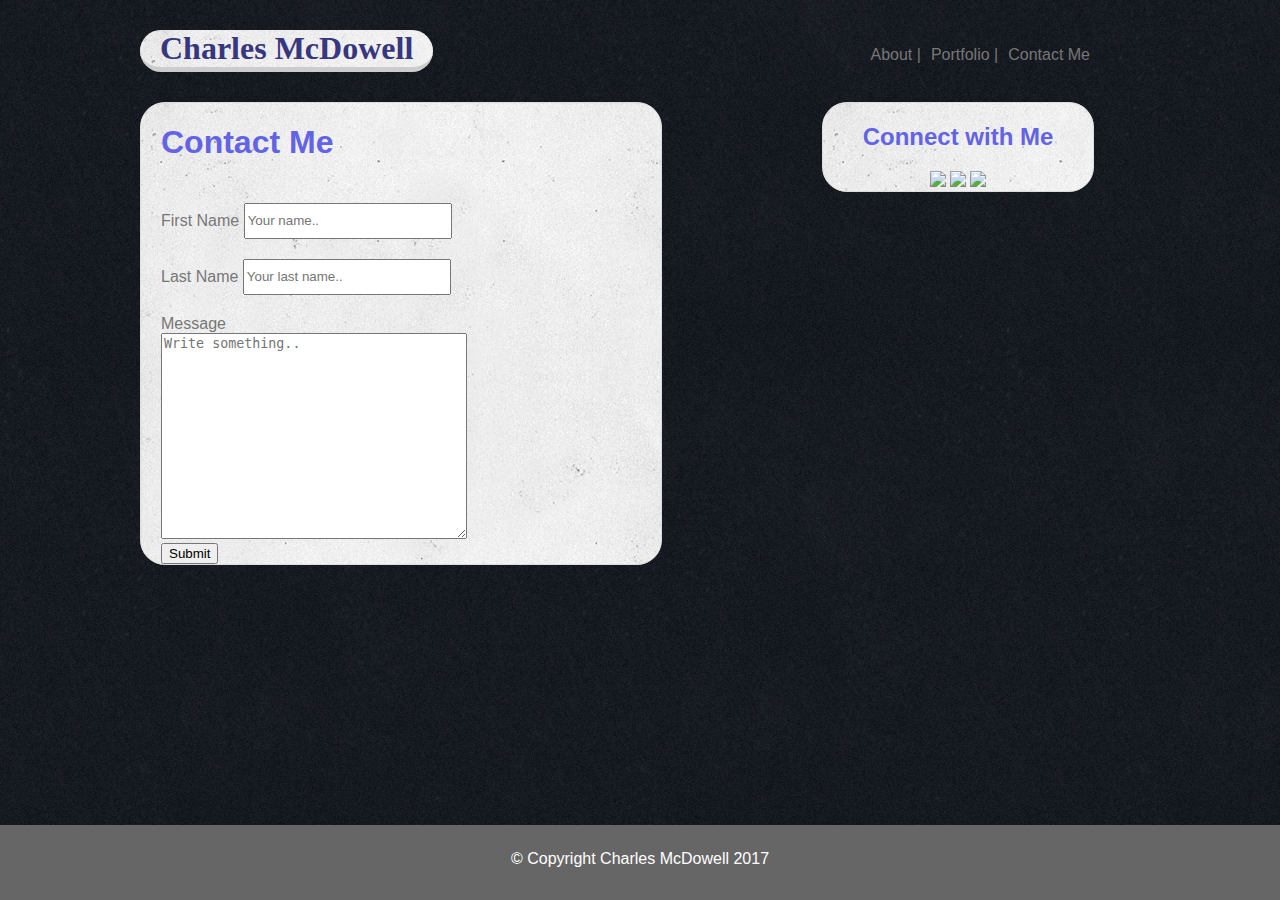
==== contact.html @ 8458dfe4 "full changes" ====
<!DOCTYPE html>
<html>
<head>
	<title>Contact</title>
	<link type="text/css" rel="stylesheet" href="assets/css/style.css">
</head>
<body>
	<header>
		<h1 id="mainlogo" class="heading">Charles McDowell</h1>
		<nav>
		<ul>
			<li><a href="index.html">About |</a></li>
			<li><a href="portfolio.html">Portfolio |</a></li>
			<li><a href="contact.html">Contact Me</a></li>
		</ul>
		</nav>
</header>
	<div id="maincontainer">
	<section>
		<h1 class="heads">Contact Me</h1>
			<div class="container">
  <form action="/action_page.php">

    <label for="fname">First Name</label>
    <input type="text" id="fname" name="firstname" placeholder="Your name.."><br>

    <label for="lname">Last Name</label>
    <input type="text" id="lname" name="lastname" placeholder="Your last name.."><br>

    <label for="subject">Message</label><br>
    <textarea id="message" name="subject" placeholder="Write something.." style="height:200px"></textarea><br>

    <input id="submit" type="submit" value="Submit">

  </form>
</section>

		<aside>
			<h2 class="heads">Connect with Me</h2>
			<a href="https://facebook.com"><img id="github" src="https://cdn3.iconfinder.com/data/icons/free-social-icons/67/github_square_black-128.png" width="75"></a>
			<a href="https://facebook.com"><img id="linkedin" src="https://cdn1.iconfinder.com/data/icons/logotypes/32/square-linkedin-128.png" width="70"></a>
			<a href="https://facebook.com"><img id="stack" src="https://cdn3.iconfinder.com/data/icons/inficons/128/stackoverflow.png" width="70"></a>
			

		</aside>
	</div>
<footer>© Copyright Charles McDowell 2017</footer>
</body>
</html>
---- assets/css/style.css ----
body {
	color: #777777;
	font-family: 'Arial', 'Helvetica Neue', sans-serif;
	width: 1024px;
	margin: 0 auto;
	background-image: url("../images/blackmamba.png");
}

#mainlogo {
	background-color: #777777;
	color: #37377F;
	border-bottom: solid #cccccc 5px;
	float: left;
	padding-left: 20px;
	padding-right: 20px;
	border-radius: 25px;
	background-image: url("../images/concrete_wall_2.png");
	margin-left: 140px;
}

.heading {
	color: #37377F;
	font-family: 'Georgia', Times, Times New Roman, serif;
	margin-bottom: 0;
	margin-top: 30px;
}
.heads {
	color: #6263E5;
}
header {
	width: 1100px;
}

nav {
	float: right;
	padding-top: 30px;
}

ul {
	list-style: none;
}

li {
	float: left;
	margin-right: 10px;
}

a {
	text-decoration: none;
	color: #777777;
}

#maincontainer {
	clear: both;
	background-color: transparent;
	margin-left: 70px;
	overflow: auto;
	width: 1024px;
}
section {
	float: left;
	width: 500px;
	border: solid #dddddd 1px;
	background-color: #ffffff;
	border-radius: 25px;
	padding-left: 20px;
	margin-right: 10px;
	margin-left: 70px;
	background-image: url("../images/concrete_wall_2.png");
	margin-top: 30px;
}
#pica {
	border-radius: 25px;
	border: solid #6D6EFF 5px;
}
.pic {
	margin-left: 20px;
	border-radius: 25px;
	border: solid #6D6EFF 5px;
	margin-bottom: 20px;
}
.absolute {
	position: relative; 
   	width: 100%;
}
#pic1 { 
   position: absolute; 
   top: 114px; 
   left: 25px; 
   width: 201px;
   background-image: url("../images/concrete_wall_2.png");
   border-bottom-left-radius: 25px;
   border-bottom-right-radius: 25px;
   text-align: center
}
#pic2 { 
   position: absolute; 
   top: 114px; 
   left: 258px; 
   width: 202px;
   background-image: url("../images/concrete_wall_2.png");
   border-bottom-left-radius: 25px;
   border-bottom-right-radius: 25px;
   text-align: center
}
#pic3 { 
   position: absolute; 
   top: 298px; 
   left: 24px; 
   width: 202px;
   background-image: url("../images/concrete_wall_2.png");
   border-bottom-left-radius: 25px;
   border-bottom-right-radius: 25px;
   text-align: center
}
#pic4 { 
   position: absolute; 
   top: 298px; 
   left: 258px; 
   width: 202px;
   background-image: url("../images/concrete_wall_2.png");
   border-bottom-left-radius: 25px;
   border-bottom-right-radius: 25px;
   text-align: center
}
#pic5 { 
   position: absolute; 
   top: 482px; 
   left: 24px; 
   width: 202px;
   background-image: url("../images/concrete_wall_2.png");
   border-bottom-left-radius: 25px;
   border-bottom-right-radius: 25px;
   text-align: center
}
#message {
	width: 300px;
	clear: both;
}
#fname {
	width: 200px;
	height: 30px;
	margin-bottom: 20px;
	margin-top: 20px;
}
#lname {
	width: 200px;
	height: 30px;
	margin-bottom: 20px;
}
#lmes {
	float: right;
}

aside {
	float: right;
	width: 270px;
	border: solid #dddddd 1px;
	background-color: #ffffff;
	text-align: center;
	margin-top: 30px;
	border-radius: 25px;
	background-image: url("../images/concrete_wall_2.png");px
}

footer {
	clear: both;
	background-color: #666666;
	position: absolute;
    left: 0;
    bottom: 0;
    height: 50px;
    width: 100%;
    text-align: center;
    padding-top: 25px;
    color: #ffffff;
}
html {
    position: relative;
    min-height: 100%;
}
body {
    margin: 0 0 100px; /* bottom = footer height */
}
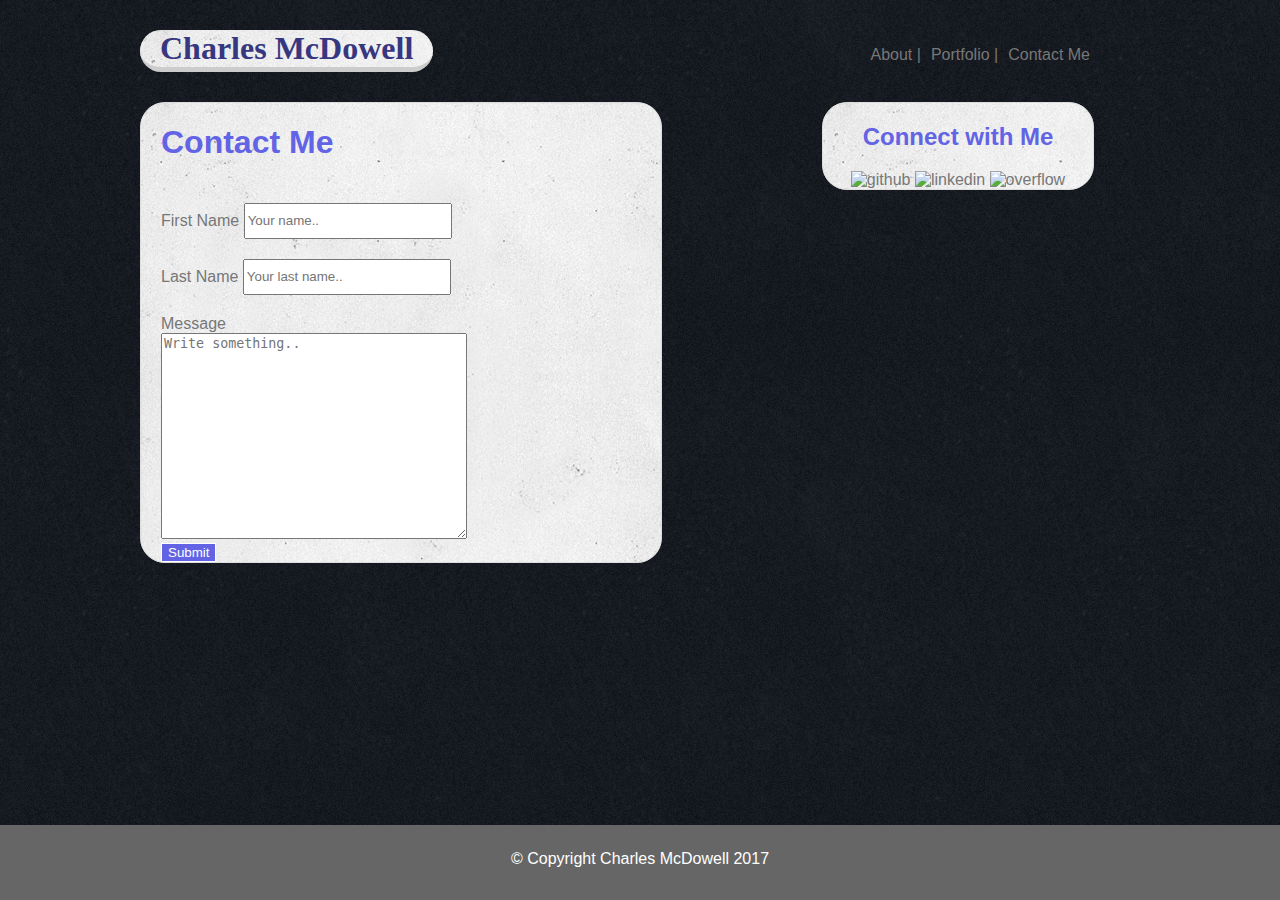
==== commit 41deac24: "last changes" ====
--- a/contact.html
+++ b/contact.html
@@ -30,17 +30,16 @@
     <label for="subject">Message</label><br>
     <textarea id="message" name="subject" placeholder="Write something.." style="height:200px"></textarea><br>
 
-    <input id="submit" type="submit" value="Submit">
+    <input id="submit" type="submit" value="Submit"/>
 
   </form>
 </section>
 
 		<aside>
 			<h2 class="heads">Connect with Me</h2>
-			<a href="https://facebook.com"><img id="github" src="https://cdn3.iconfinder.com/data/icons/free-social-icons/67/github_square_black-128.png" width="75"></a>
-			<a href="https://facebook.com"><img id="linkedin" src="https://cdn1.iconfinder.com/data/icons/logotypes/32/square-linkedin-128.png" width="70"></a>
-			<a href="https://facebook.com"><img id="stack" src="https://cdn3.iconfinder.com/data/icons/inficons/128/stackoverflow.png" width="70"></a>
-			
+			<a href="https://github.com/CharlesRMc"><img id="github" src="https://cdn3.iconfinder.com/data/icons/free-social-icons/67/github_square_black-128.png" width="75" alt="github"></a>
+			<a href="https://linkedin.com"><img id="linkedin" src="https://cdn1.iconfinder.com/data/icons/logotypes/32/square-linkedin-128.png" width="70" alt="linkedin"></a>
+			<a href="https://stackoverflow.com/users/8163013/charlesrmc"><img id="stack" src="https://cdn3.iconfinder.com/data/icons/inficons/128/stackoverflow.png" width="70" alt="overflow"></a>
 
 		</aside>
 	</div>
--- a/assets/css/style.css
+++ b/assets/css/style.css
@@ -57,6 +57,13 @@
 	overflow: auto;
 	width: 1024px;
 }
+
+input[type=submit] {
+	border: 1px solid white;
+	background-color: #6263E5;
+	color: white;
+}
+
 section {
 	float: left;
 	width: 500px;
